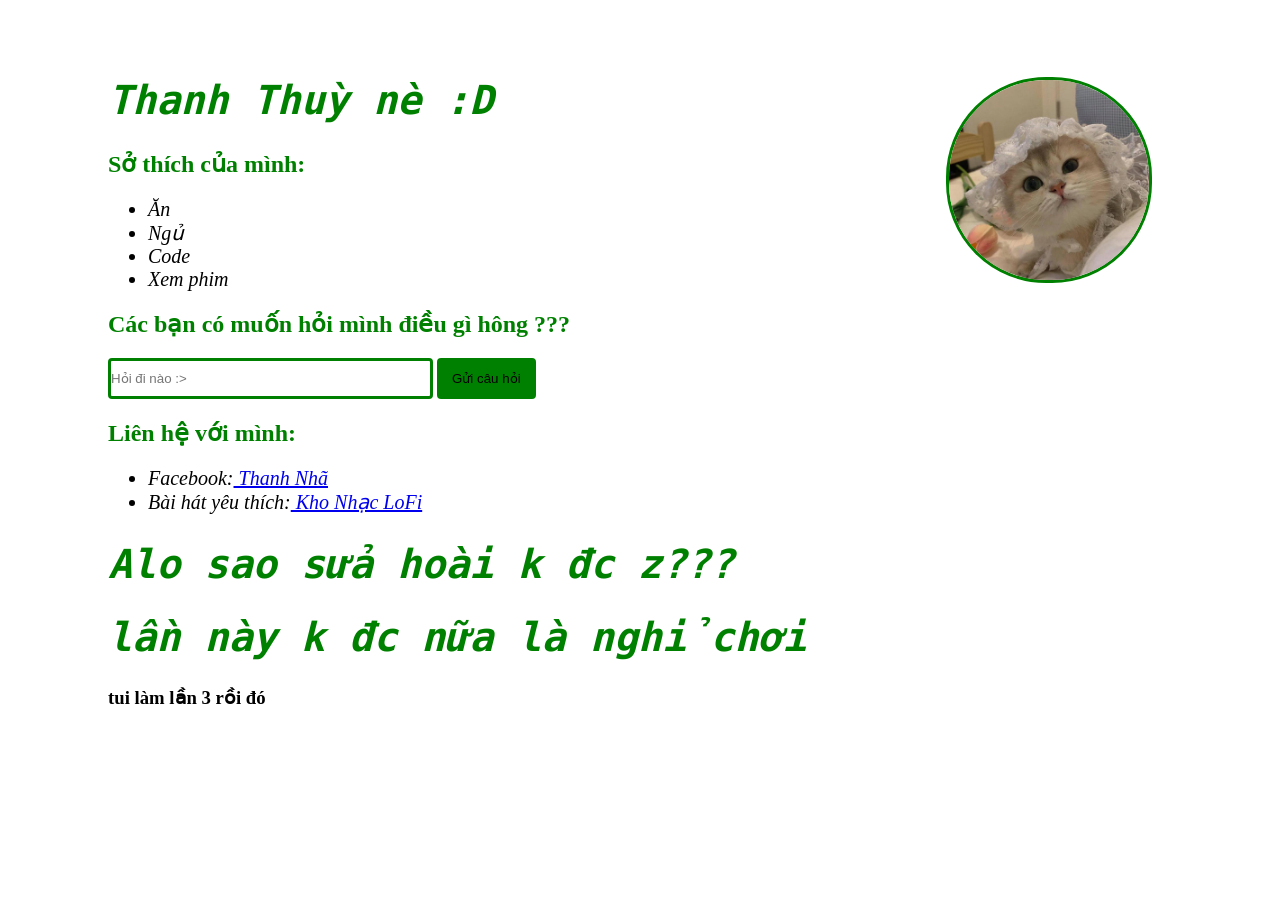
==== thanhthuy.html @ acee26a3 "up fn" ====
<!DOCTYPE html>
<html lang="en">
<head>
    <meta charset="UTF-8">
    <meta http-equiv="X-UA-Compatible" content="IE=edge">
    <meta name="viewport" content="width=device-width, initial-scale=1.0">
    <title>Thanh Thuỳ is here</title>
    <link rel="stylesheet" href="thanhthuy.css">
    <link rel="stylesheet" href="meomeo.jpg">
</head>
<body>
    <img width="200" src="meomeo.jpg" alt="">
    <h1>Thanh Thuỳ nè :D</h1>
    <h2>Sở thích của mình:</h2>
    <ul>
        <li>Ăn </li>
        <li>Ngủ</li>
        <li>Code</li>
        <li>Xem phim</li>

    </ul>
    <h2>Các bạn có muốn hỏi mình điều gì hông ???</h2>
    <form action="">
        <input type="text" name="" id="" placeholder="Hỏi đi nào :>"> 

        <button>Gửi câu hỏi </button>
    </form>
    <h2>Liên hệ với mình:</h2>
    <ul>
        <li>Facebook:<a target="blank" href="https://www.facebook.com/thithanhthuy.huynh.56/"  > Thanh Nhã</a> </li>
        <li>Bài hát yêu thích:<a target="blank" href="https://www.youtube.com/watch?v=j45ogZNaCis"> Kho Nhạc LoFi</a></li>
        
        
    </ul>
    <h1>Alo sao sửa hoài k đc z???</h1>
    <h1>lần này k đc nữa là nghỉ chơi</h1>
    <h3>tui làm lần 3 rồi đó</h3>
    
</body>
</html>
---- thanhthuy.css ----
h1 {
    color: green;
    font-style: oblique ;
    font-family: monospace;
    font-size: 40px;
}
h2{
    color: green;
}
li{
    font-size: 20px;
    font-style: italic;
}
img {
margin-right: 20px;
border: solid 3px green;
border-radius: 100px;
float: right;
/* clip-path: circle(100px at 50% 50%); */
/* margin-left: 100px; */
}

input{
    padding: 10px 150px 10px 0px;
    
    border: green solid 3px;
    border-radius: 4px;
}


button {
    background-color: green;
    padding: 10px 12px;
    border-radius: 4px;
    border: solid green;
    
}

html {
    margin: 50px 100px 50px 100px;
    
}
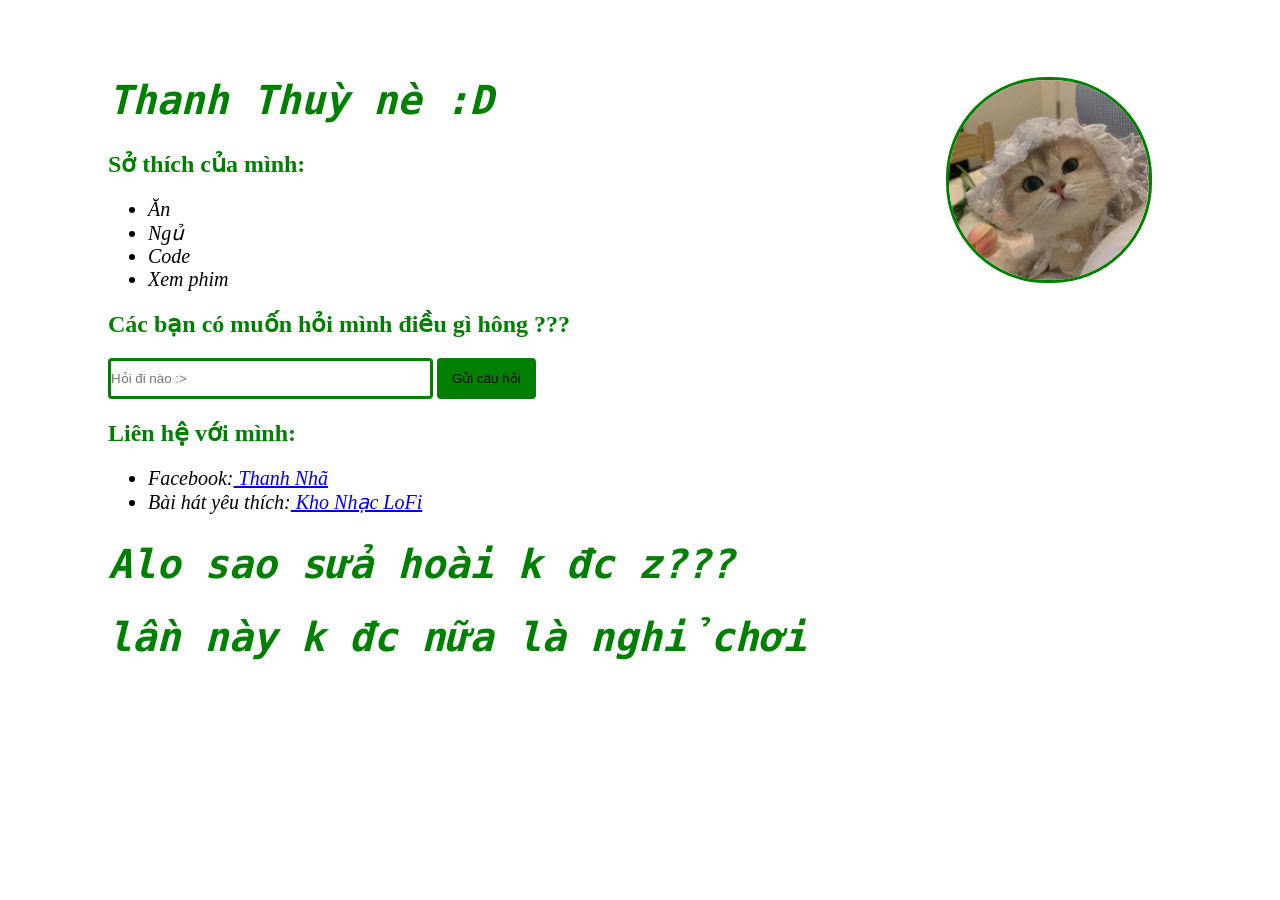
==== commit 924772c8: "hello" ====
--- a/thanhthuy.html
+++ b/thanhthuy.html
@@ -34,7 +34,7 @@
     </ul>
     <h1>Alo sao sửa hoài k đc z???</h1>
     <h1>lần này k đc nữa là nghỉ chơi</h1>
-    <h3>tui làm lần 3 rồi đó</h3>
+<!--     <h3>tui làm lần 3 rồi đó</h3> -->
     
 </body>
 </html>
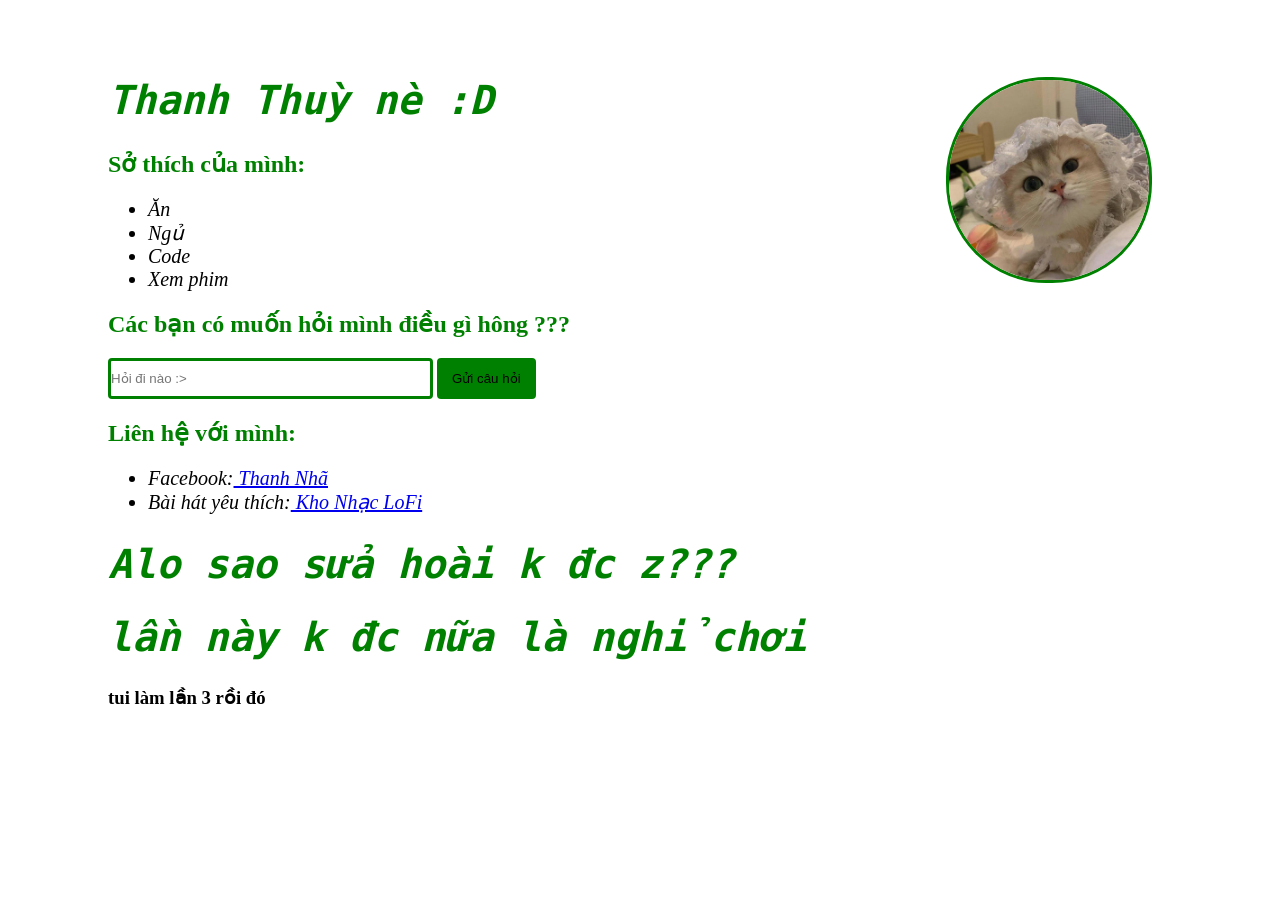
==== commit 7bdd28ab: "up" ====
--- a/thanhthuy.html
+++ b/thanhthuy.html
@@ -34,7 +34,7 @@
     </ul>
     <h1>Alo sao sửa hoài k đc z???</h1>
     <h1>lần này k đc nữa là nghỉ chơi</h1>
-<!--     <h3>tui làm lần 3 rồi đó</h3> -->
+    <h3>tui làm lần 3 rồi đó</h3>
     
 </body>
 </html>
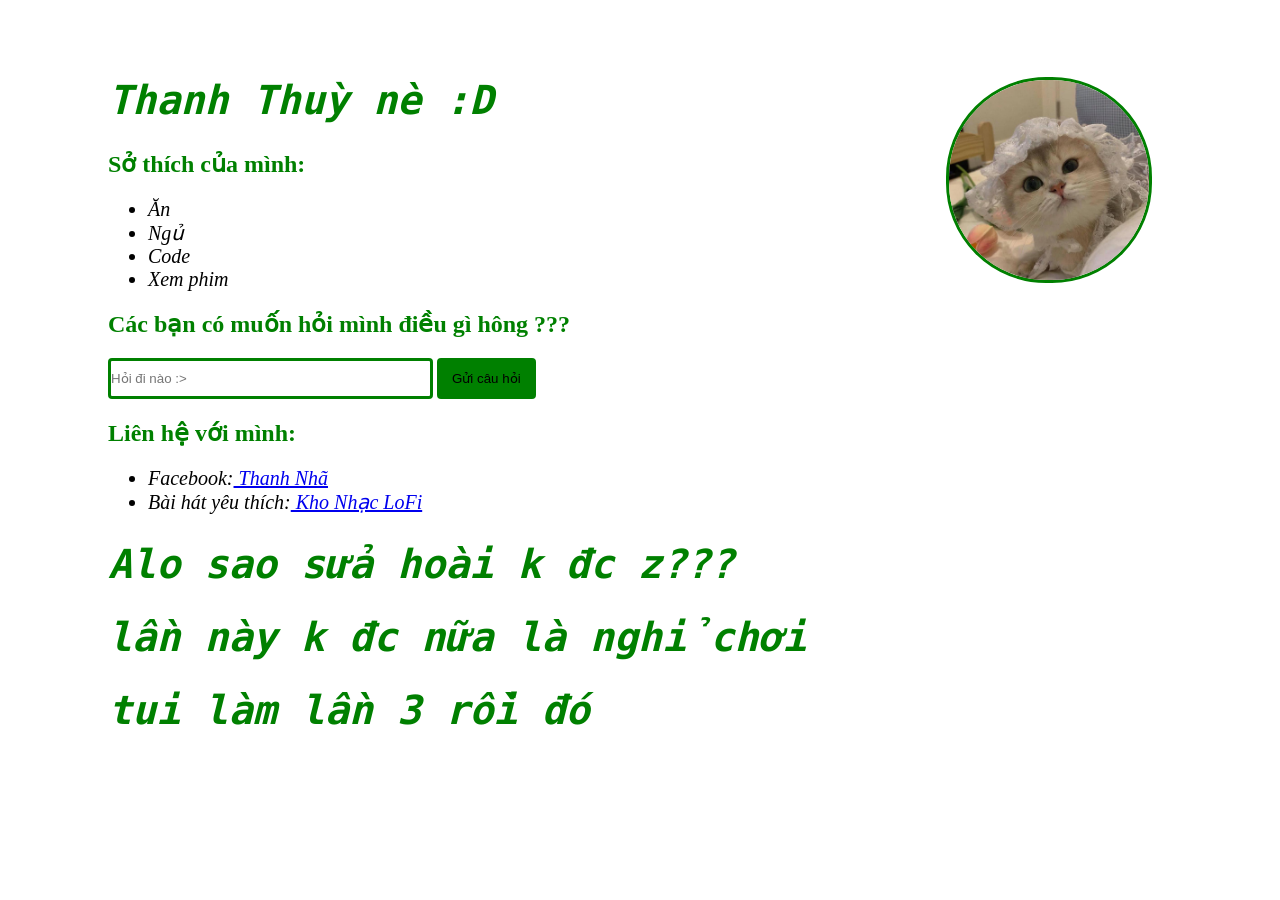
==== commit f2317785: "rrrrrr" ====
--- a/thanhthuy.html
+++ b/thanhthuy.html
@@ -34,7 +34,7 @@
     </ul>
     <h1>Alo sao sửa hoài k đc z???</h1>
     <h1>lần này k đc nữa là nghỉ chơi</h1>
-    <h3>tui làm lần 3 rồi đó</h3>
+    <h1>tui làm lần 3 rồi đó</h1>
     
 </body>
 </html>
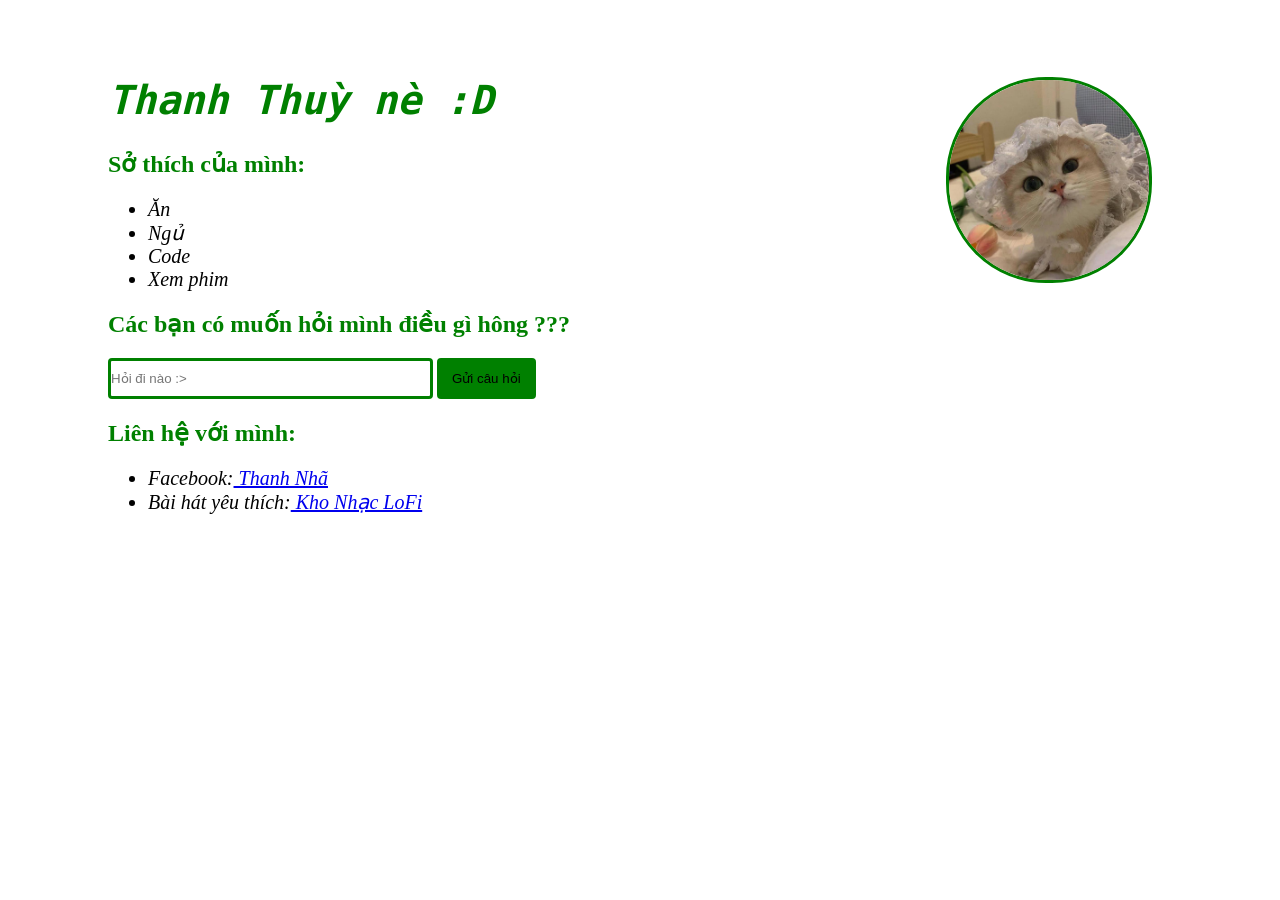
==== commit ec91c723: "fix xamxi" ====
--- a/thanhthuy.html
+++ b/thanhthuy.html
@@ -32,9 +32,7 @@
         
         
     </ul>
-    <h1>Alo sao sửa hoài k đc z???</h1>
-    <h1>lần này k đc nữa là nghỉ chơi</h1>
-    <h1>tui làm lần 3 rồi đó</h1>
+   
     
 </body>
 </html>
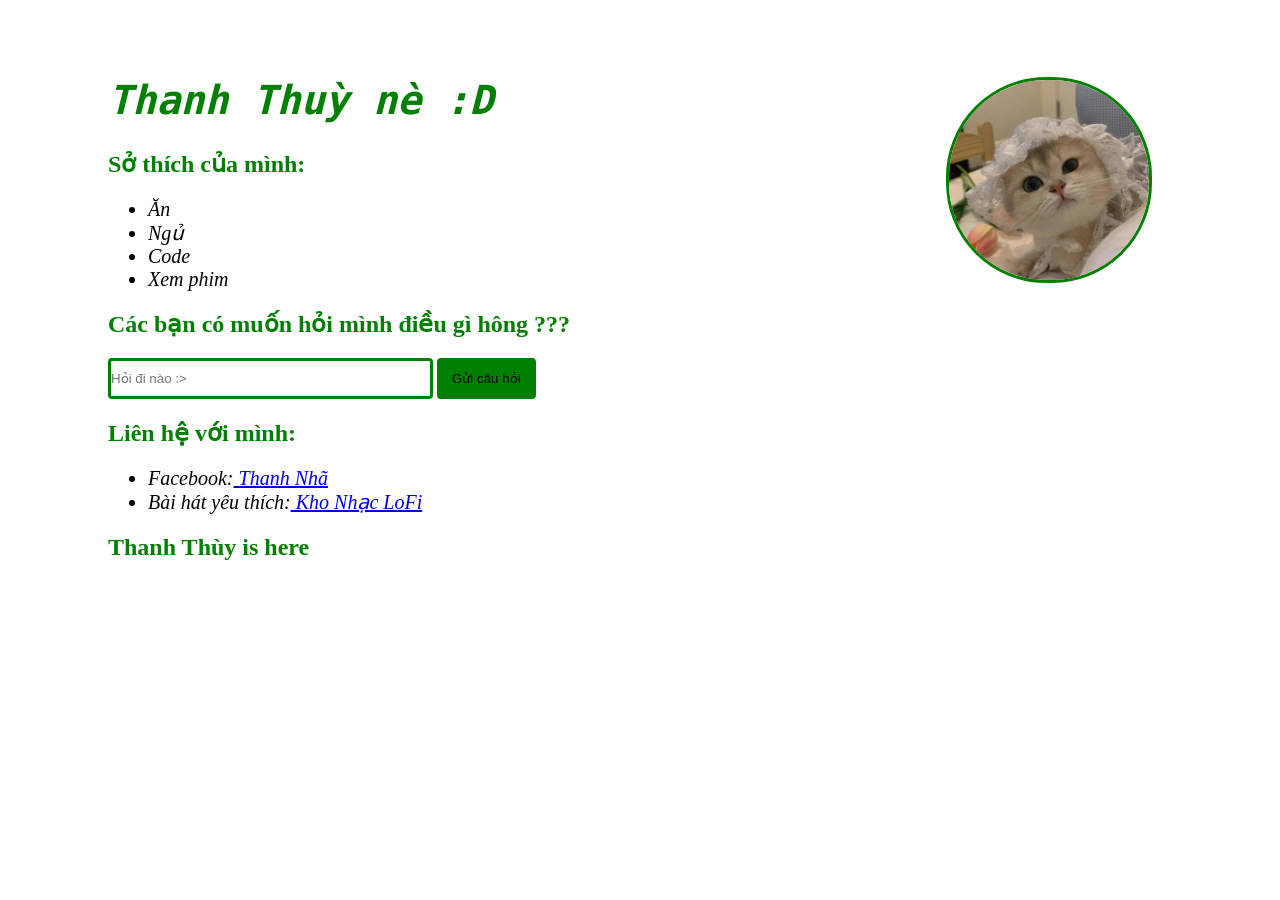
==== commit cfc7db05: "update" ====
--- a/thanhthuy.html
+++ b/thanhthuy.html
@@ -33,6 +33,6 @@
         
     </ul>
    
-    
+    <h2>Thanh Thùy is here</h2>
 </body>
 </html>
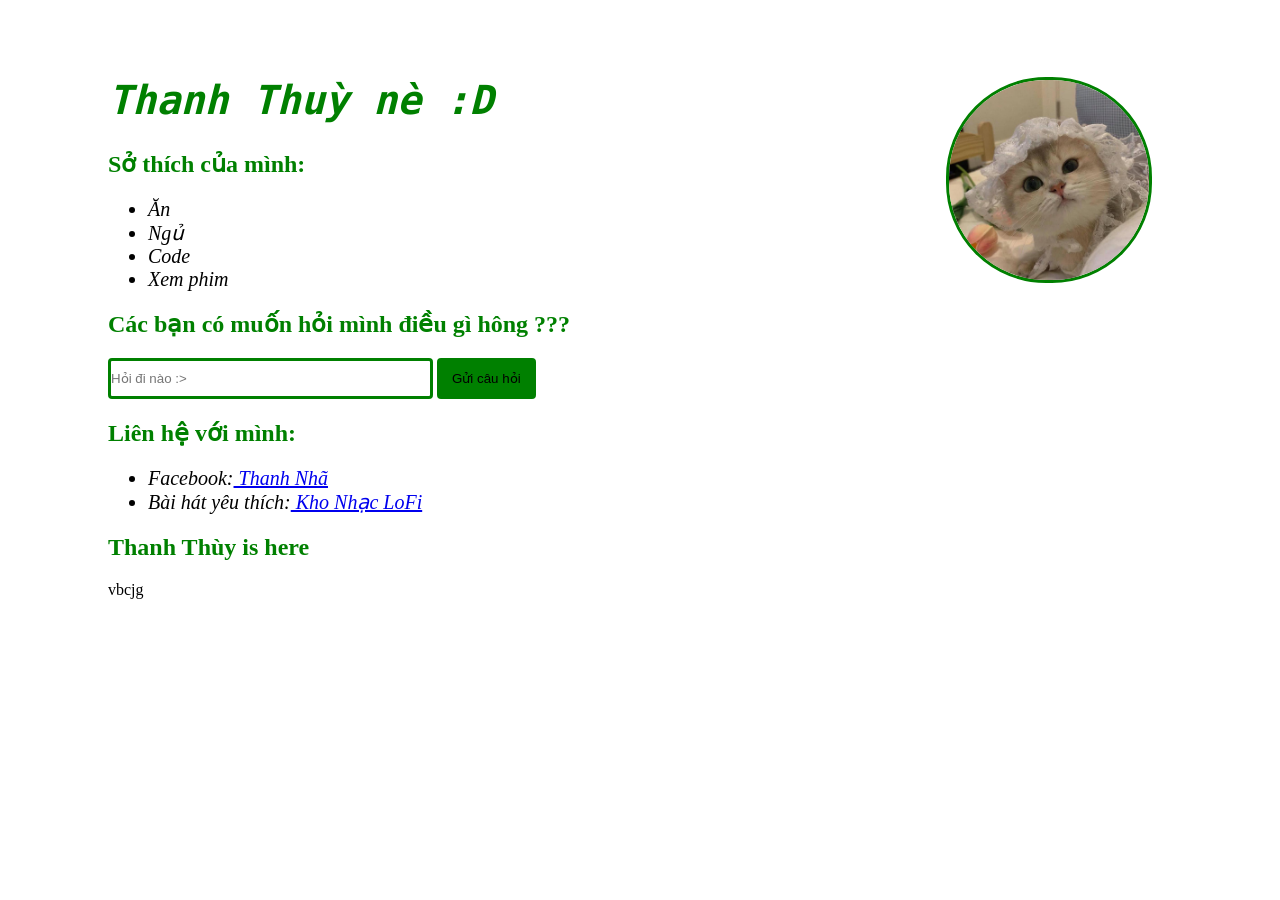
==== commit fff8db11: "hello" ====
--- a/thanhthuy.html
+++ b/thanhthuy.html
@@ -34,5 +34,6 @@
     </ul>
    
     <h2>Thanh Thùy is here</h2>
+    <p>vbcjg</p>
 </body>
 </html>
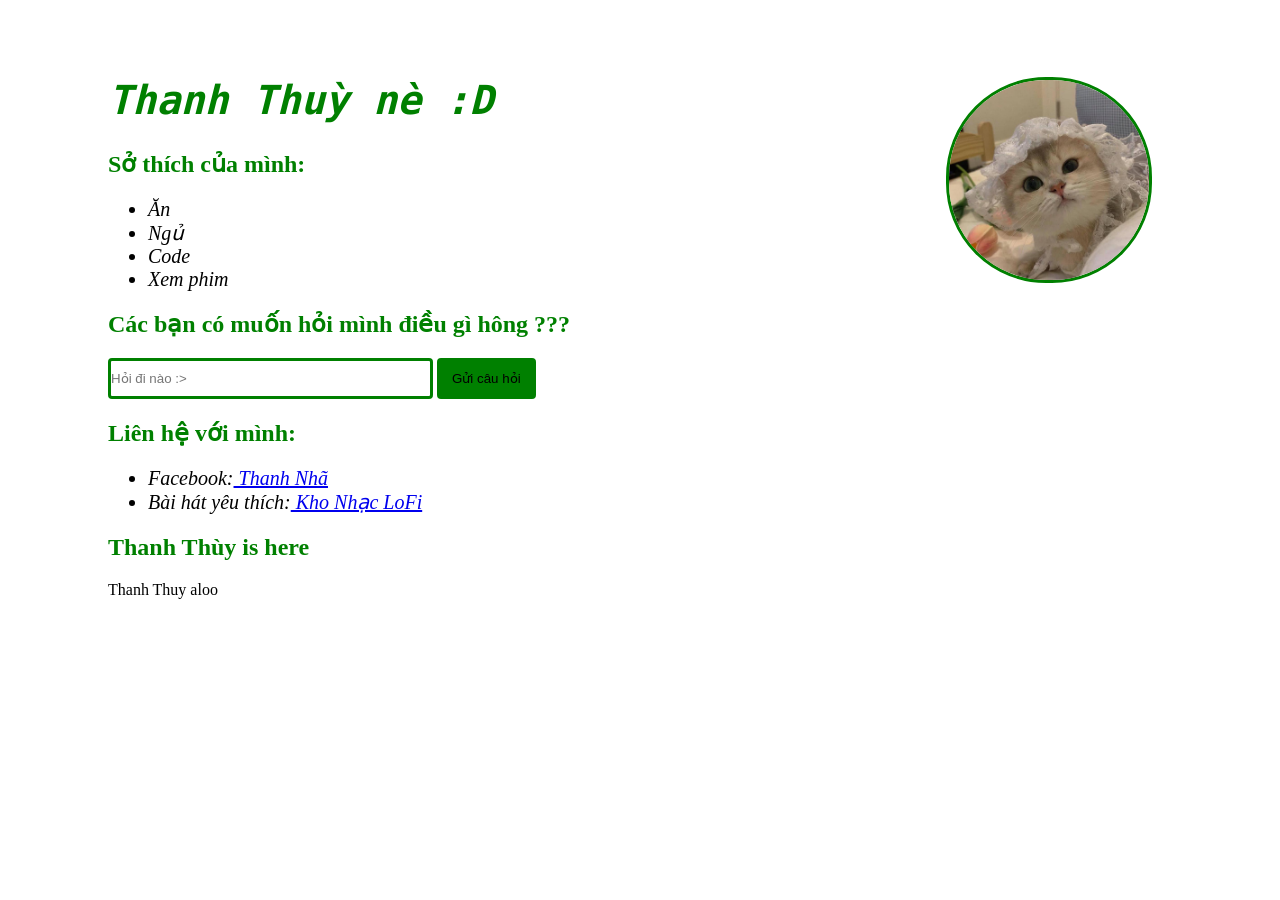
==== commit a0dbe5da: "midnight" ====
--- a/thanhthuy.html
+++ b/thanhthuy.html
@@ -34,6 +34,6 @@
     </ul>
    
     <h2>Thanh Thùy is here</h2>
-    <p>vbcjg</p>
+    <p>Thanh Thuy aloo</p>
 </body>
 </html>
